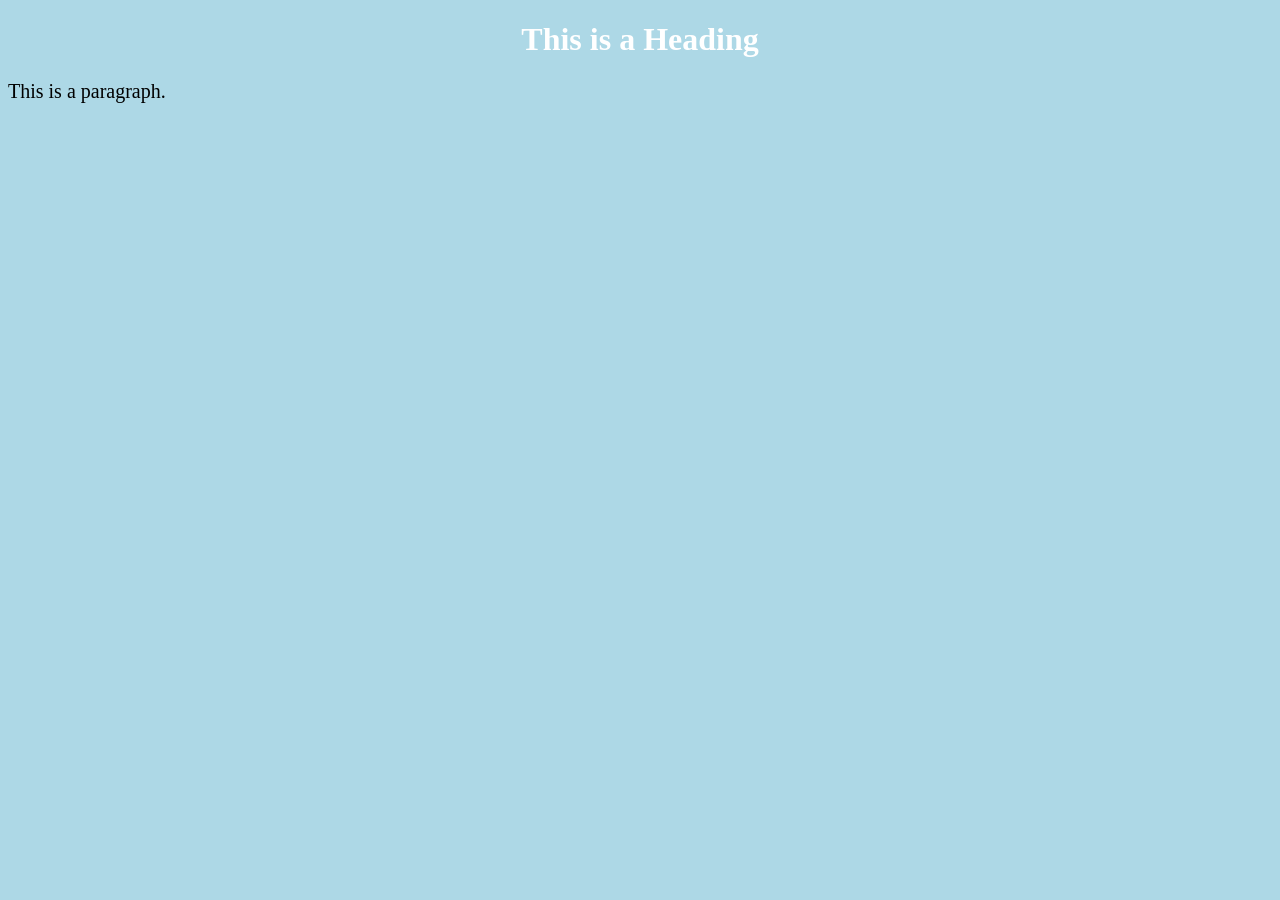
==== page2.html @ 8b861441 "add css styles" ====
<!DOCTYPE html>
<html>
        <head>
                <title>Page Title</title>
                <style>
                        body {
                          background-color: lightblue;
                        }

                        h1 {
                          color: white;
                          text-align: center;
                        }

                        p {
                          font-family: verdana;
                          font-size: 20px;
                        }
                </style>	
        </head>
	<body>

        <h1>This is a Heading</h1>
        <p>This is a paragraph.</p>

</body>
</html>
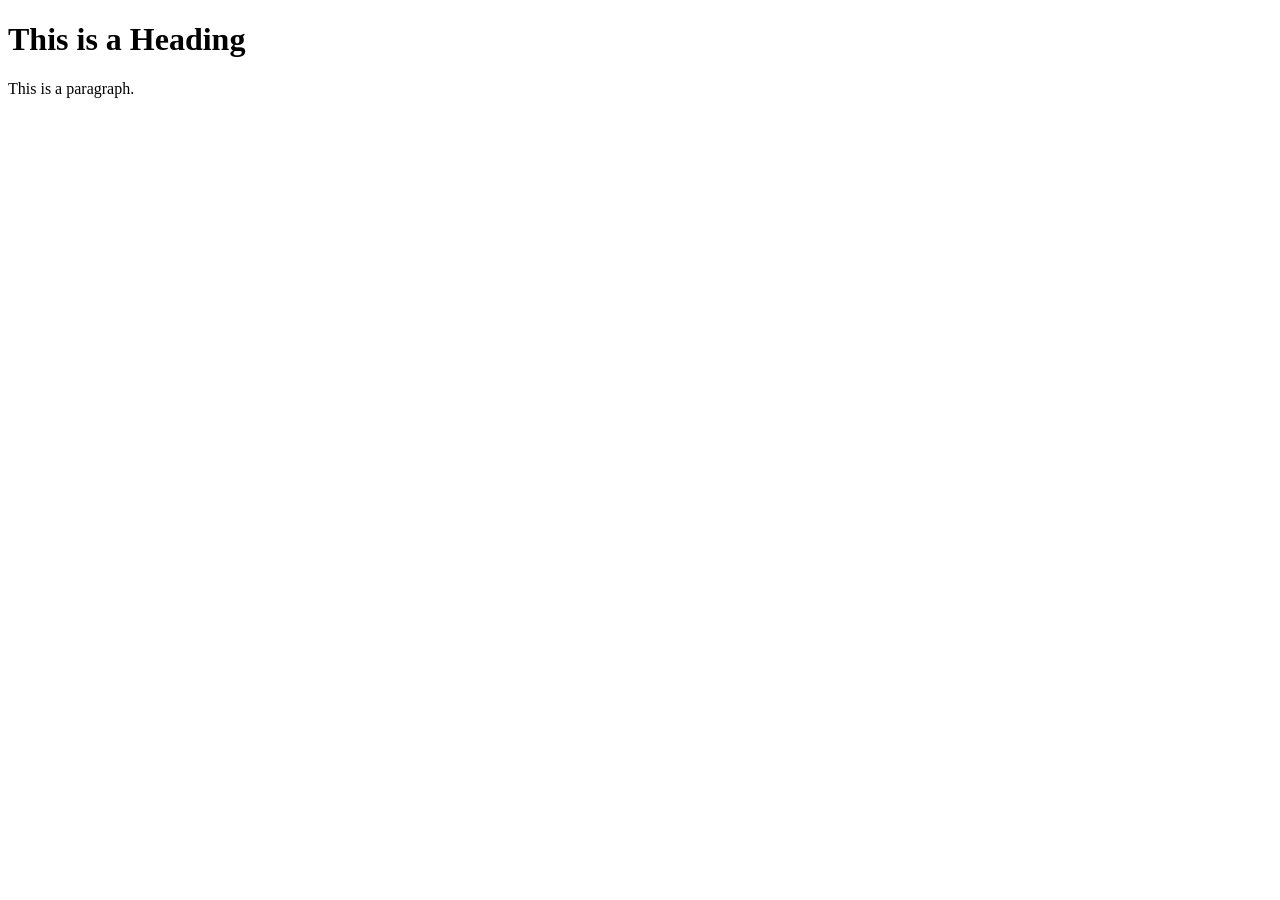
==== commit c9bab3d9: "refactor css styles" ====
--- a/page2.html
+++ b/page2.html
@@ -2,21 +2,7 @@
 <html>
         <head>
                 <title>Page Title</title>
-                <style>
-                        body {
-                          background-color: lightblue;
-                        }
-
-                        h1 {
-                          color: white;
-                          text-align: center;
-                        }
-
-                        p {
-                          font-family: verdana;
-                          font-size: 20px;
-                        }
-                </style>	
+		<link rel="stylesheet" href="styles.css">
         </head>
 	<body>
 
